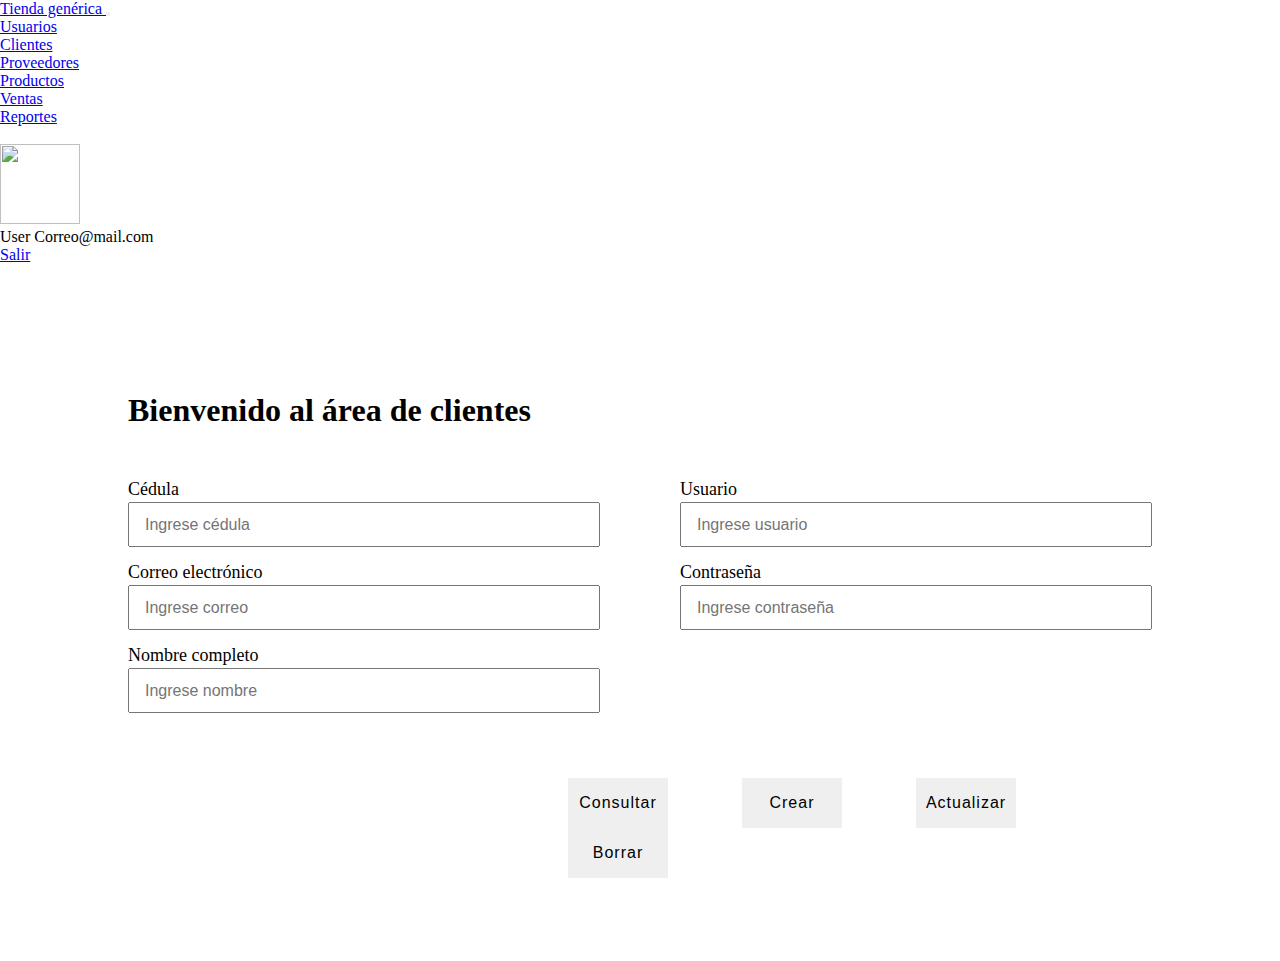
==== Clientes.html @ 290ca724 "Create Clientes.html" ====
<!DOCTYPE html>

<html lang="en">

    <head>
        <meta charset="UTF-8">
        <meta http-equiv="X-UA-Compatible" content="IE=edge">
        <link rel="stylesheet" href="style.css">
        <link rel="stylesheet" href="navegacion.css">
        <meta name="viewport" content="width=device-width, initial-scale=1.0">
        <link rel="stylesheet" href="https://stackpath.bootstrapcdn.com/bootstrap/4.1.3/css/bootstrap.min.css" integrity="sha384-MCw98/SFnGE8fJT3GXwEOngsV7Zt27NXFoaoApmYm81iuXoPkFOJwJ8ERdknLPMO" crossorigin="anonymous">
        <title>Usuarios</title>
    </head>

   <body>
    <header class="header">
        <div class="container-fluid">
            <nav class="navbar navbar-expand-md navbar-dark bg-dark">
                <a href="#" class="navbar-brand">
                    Tienda genérica                 
                </a>
                <button class="navbar-toggler" type="button" data-toggle="collapse" data-target="#menu">
                    <span class="navbar-toggler-icon"></span>
                </button>
                <div class="collapse navbar-collapse" id="menu">
                    <ul class="navbar-nav m-sm-auto text-center">
                        <li class="navbar-item active display-5">
                            <a class="nav-link" href="usuarios.html">Usuarios</a>
                        </li>
                        <li class="navbar-item active display-5">
                            <a class="nav-link" href="clientes.html">Clientes</a>
                        </li>
                        <li class="navbar-item active display-5">
                            <a class="nav-link" href="proveedores.html">Proveedores</a>
                        </li>
                        <li class="navbar-item active display-5">
                            <a class="nav-link" href="productos.html">Productos</a>
                        </li>
                        <li class="navbar-item active display-5">
                            <a class="nav-link" href="ventas.html">Ventas</a>
                        </li>
                        <li class="navbar-item active display-5">
                            <a class="nav-link" href="reportes.html">Reportes</a>
                        </li>
                    </ul>
                </div>
                <div class="dropdown">
                    <a style="color:white;" href="#" class="nav-link dropdown-toggle" data-toggle="dropdown">Cerrar sesión</a>
                <div class="dropdown-menu text-center">
                    <a><img src="img/user2.png" height="80" width="80"></a><br>
                    <a>User</a>
                    <a>Correo@mail.com</a>
                    <div class="dropdown-divider"></div>
                    <a href="Login/index.html" class="dropdown-item">Salir</a>

                </div>
            </div>   
            </nav>
        </div>
    </header>     
        <div class="container-fluid" style="padding: 10%;">
            <div class="content">
                <form action="#">
                    <h1><strong>Bienvenido al área de clientes</strong></h1>
                    <div class="user-details">
                        <div class = "input-box">
                            <span class = "details">C&eacute;dula</span>
                            <input type="text" placeholder="Ingrese c&eacute;dula" required>
                        </div>
                        <div class = "input-box">
                            <span class = "details">Usuario</span>
                            <input type="text" placeholder="Ingrese usuario" required>
                        </div>  
                        <div class = "input-box">
                            <span class = "details">Correo electr&oacute;nico</span>
                            <input type="text" placeholder="Ingrese correo" required>
                        </div>
                        <div class = "input-box">
                            <span class = "details">Contrase&ntilde;a</span>
                            <input type="password" placeholder="Ingrese contrase&ntilde;a" required>
                        </div>
                        <div class = "input-box">
                            <span class = "details">Nombre completo</span>
                            <input type="text" placeholder="Ingrese nombre" required>
                        </div>
                    </div>
                    <br>
                    <div class = "button" style="margin-left: 400px; ;">
                        <input style="margin-right: 30px; margin-left: 40px;" type="button" name="consultar" value="Consultar" />
                        <input style="margin-right: 30px; margin-left: 40px;" type="button" name="crear" value="Crear" />
                        <input style="margin-right: 30px; margin-left: 40px;" type="button" name="actualizar" value="Actualizar" />
                        <input style="margin-right: 30px; margin-left: 40px;" type="button" name="borrar" value="Borrar" />
                    </div>
                </form>
            </div>
        </div>
        
    </body>
<script src="https://code.jquery.com/jquery-3.3.1.slim.min.js" integrity="sha384-q8i/X+965DzO0rT7abK41JStQIAqVgRVzpbzo5smXKp4YfRvH+8abtTE1Pi6jizo" crossorigin="anonymous"></script>
<script src="https://cdnjs.cloudflare.com/ajax/libs/popper.js/1.14.3/umd/popper.min.js" integrity="sha384-ZMP7rVo3mIykV+2+9J3UJ46jBk0WLaUAdn689aCwoqbBJiSnjAK/l8WvCWPIPm49" crossorigin="anonymous"></script>
<script src="https://stackpath.bootstrapcdn.com/bootstrap/4.1.3/js/bootstrap.min.js" integrity="sha384-ChfqqxuZUCnJSK3+MXmPNIyE6ZbWh2IMqE241rYiqJxyMiZ6OW/JmZQ5stwEULTy" crossorigin="anonymous"></script>
</html>
---- style.css ----
*{
  margin: 0;
  padding: 0;
  box-sizing: border-box;
}

body{
  height: 100vh;
  display:block;
  justify-content: center;
  align-items: center;
}

.container{
  max-width: 60%;
  width: 100%;
  padding: 85%;
}

.content form .user-details{
  display: flex;
  flex-wrap: wrap;
  justify-content:space-between;
  margin: 50px 0 12px 0;
}

form .user-details .input-box{
  margin-bottom: 15px;
  width: calc(100% / 2 - 40px);
}

form .input-box span.details{
  display: flex;
  font-size: 18px;
  margin-bottom: 2px;
}

.user-details .input-box input{
  height: 45px;
  width: 100%;
  outline: none;
  font-size: 16px;
  padding-left: 15px;
}

.user-details .input-box input:focus,
.user-details .input-box input:valid{
  border-color: #000000;
}
 
 form .button{
   height: 45px;
   margin: 20px 10px 10px 40px
 }

 form .button input{
   height: 50px;
   width: 100px;
   border: none;
   font-size: 16px;
   letter-spacing: 1px;
   cursor: pointer;
}
---- navegacion.css ----
.navg a:hover{
    background-color:rgb(0, 130, 252);

}
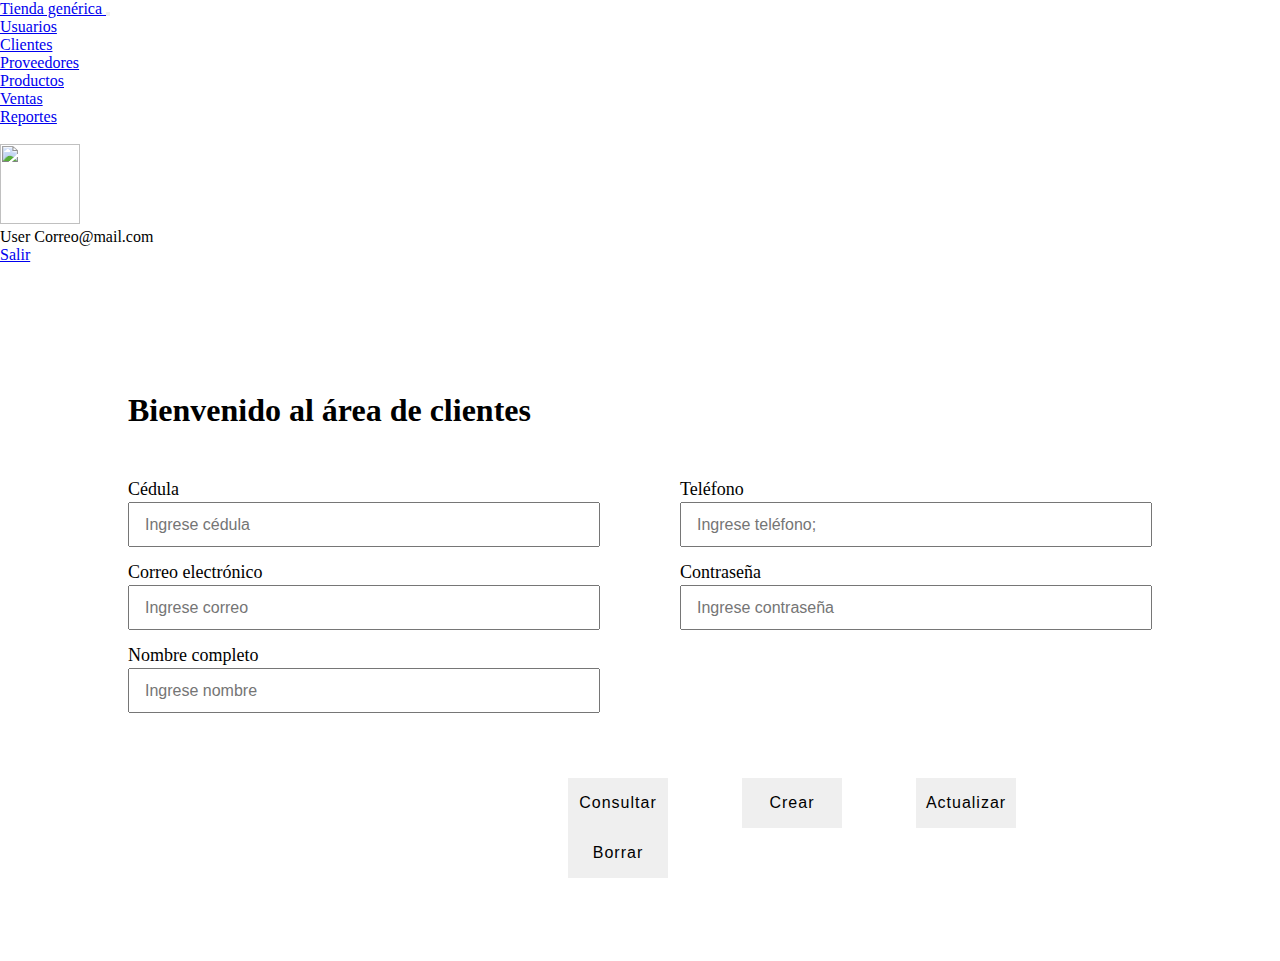
==== commit 150f4945: "Update Clientes.html" ====
--- a/Clientes.html
+++ b/Clientes.html
@@ -68,8 +68,8 @@
                             <input type="text" placeholder="Ingrese c&eacute;dula" required>
                         </div>
                         <div class = "input-box">
-                            <span class = "details">Usuario</span>
-                            <input type="text" placeholder="Ingrese usuario" required>
+                            <span class = "details">Tel&eacute;fono</span>
+                            <input type="number" placeholder="Ingrese tel&eacute;fono;" required>
                         </div>  
                         <div class = "input-box">
                             <span class = "details">Correo electr&oacute;nico</span>
